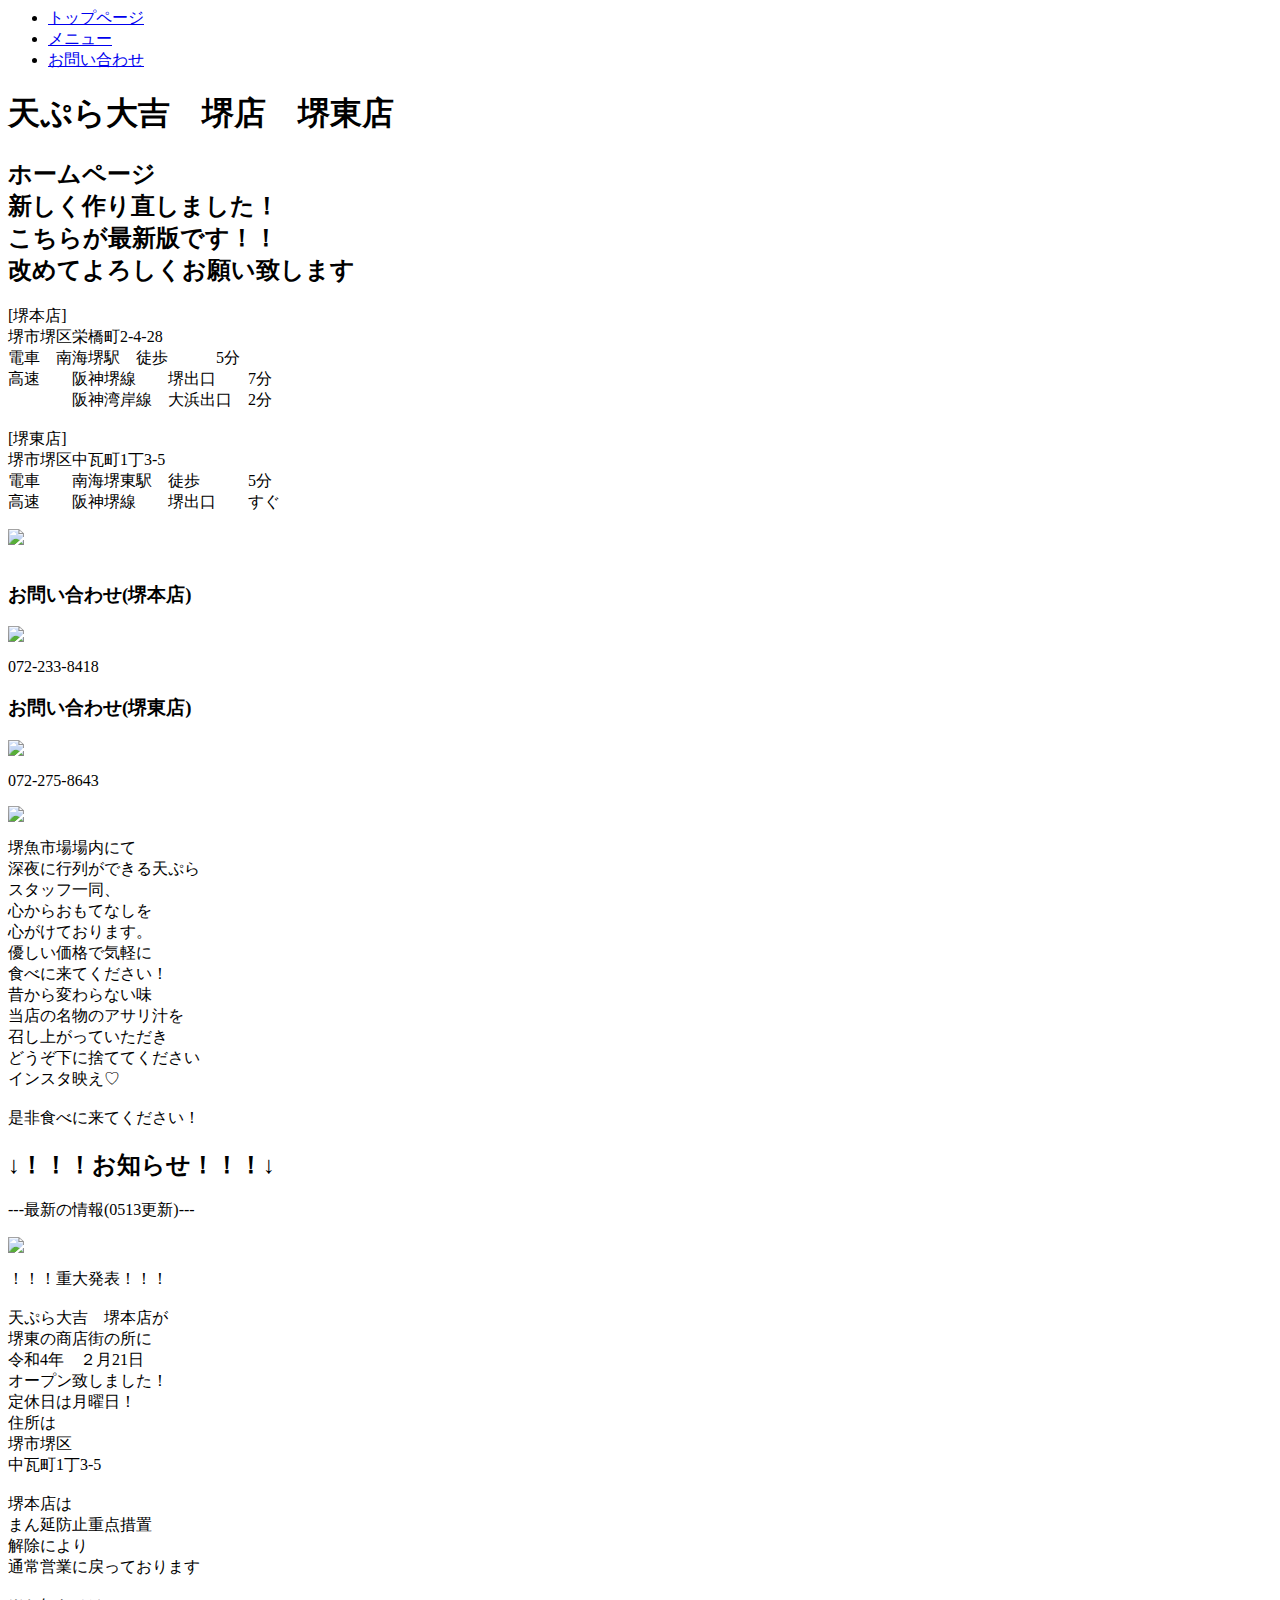
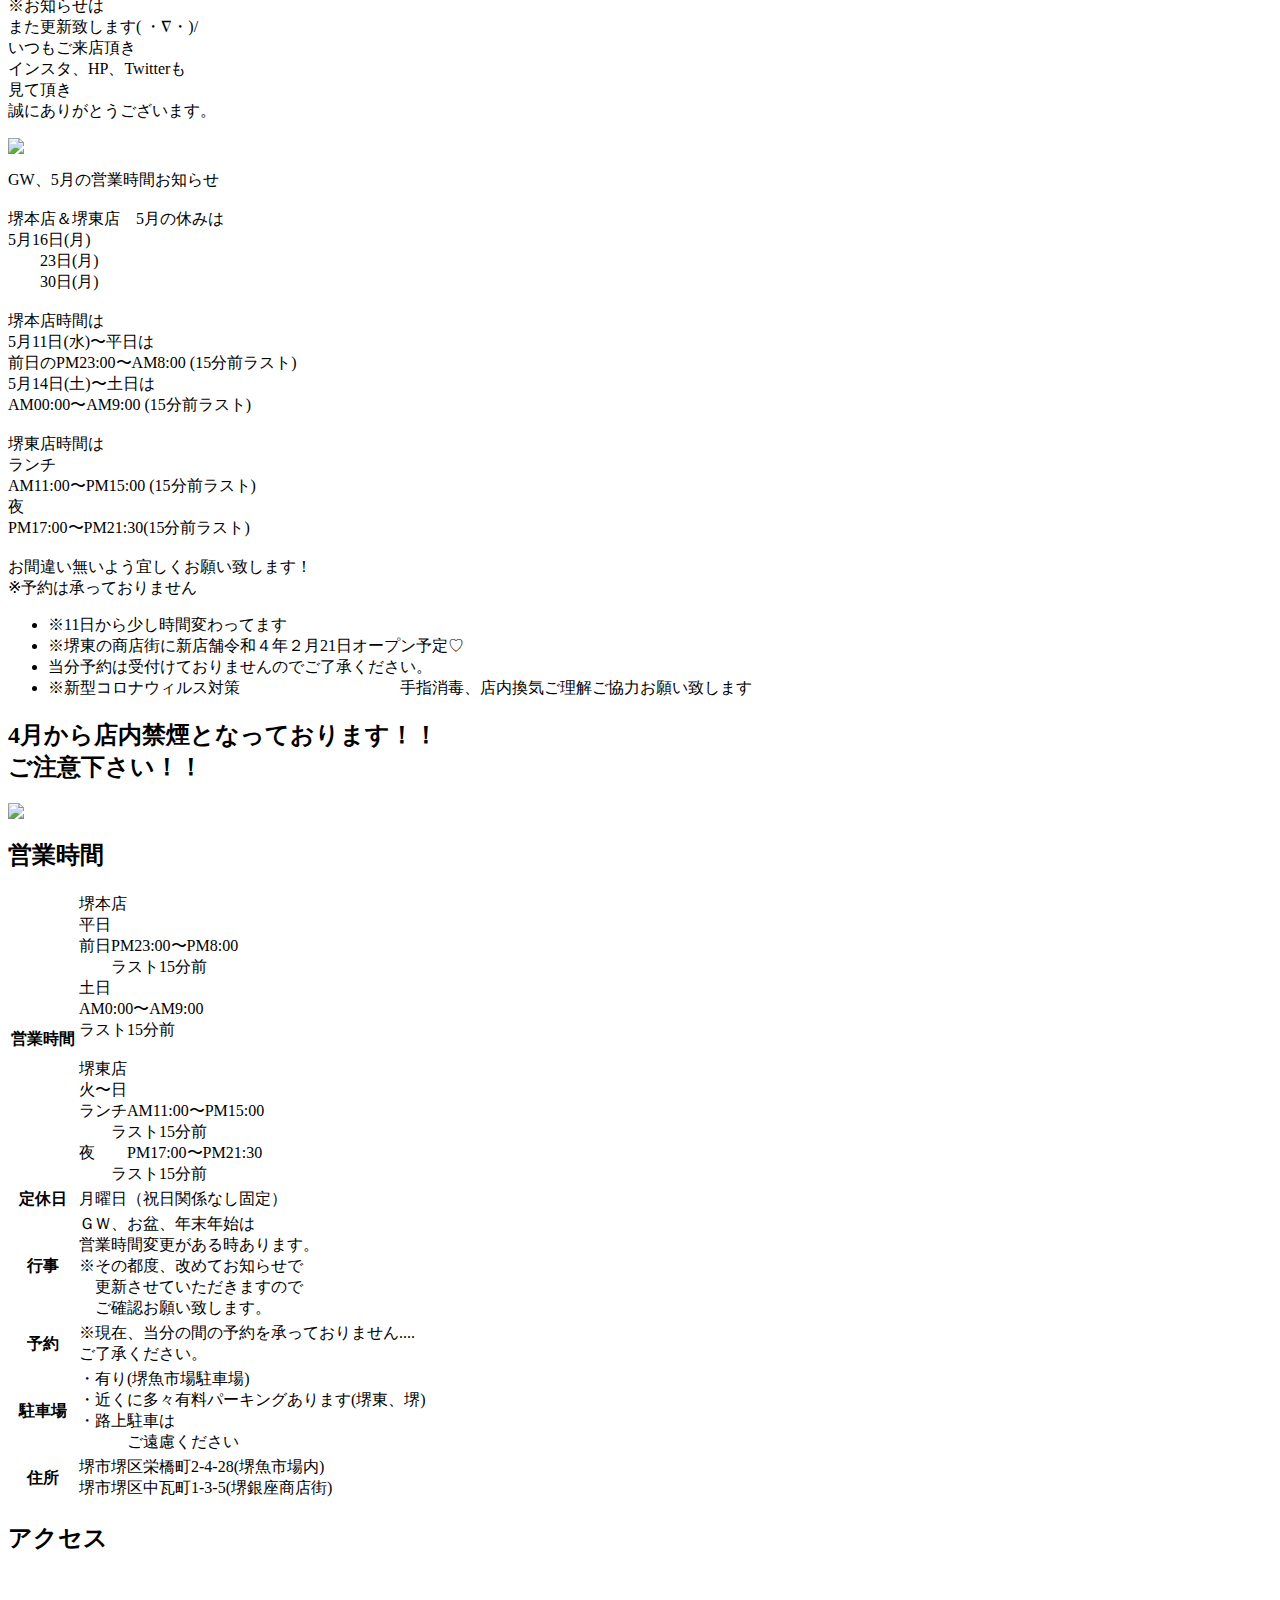
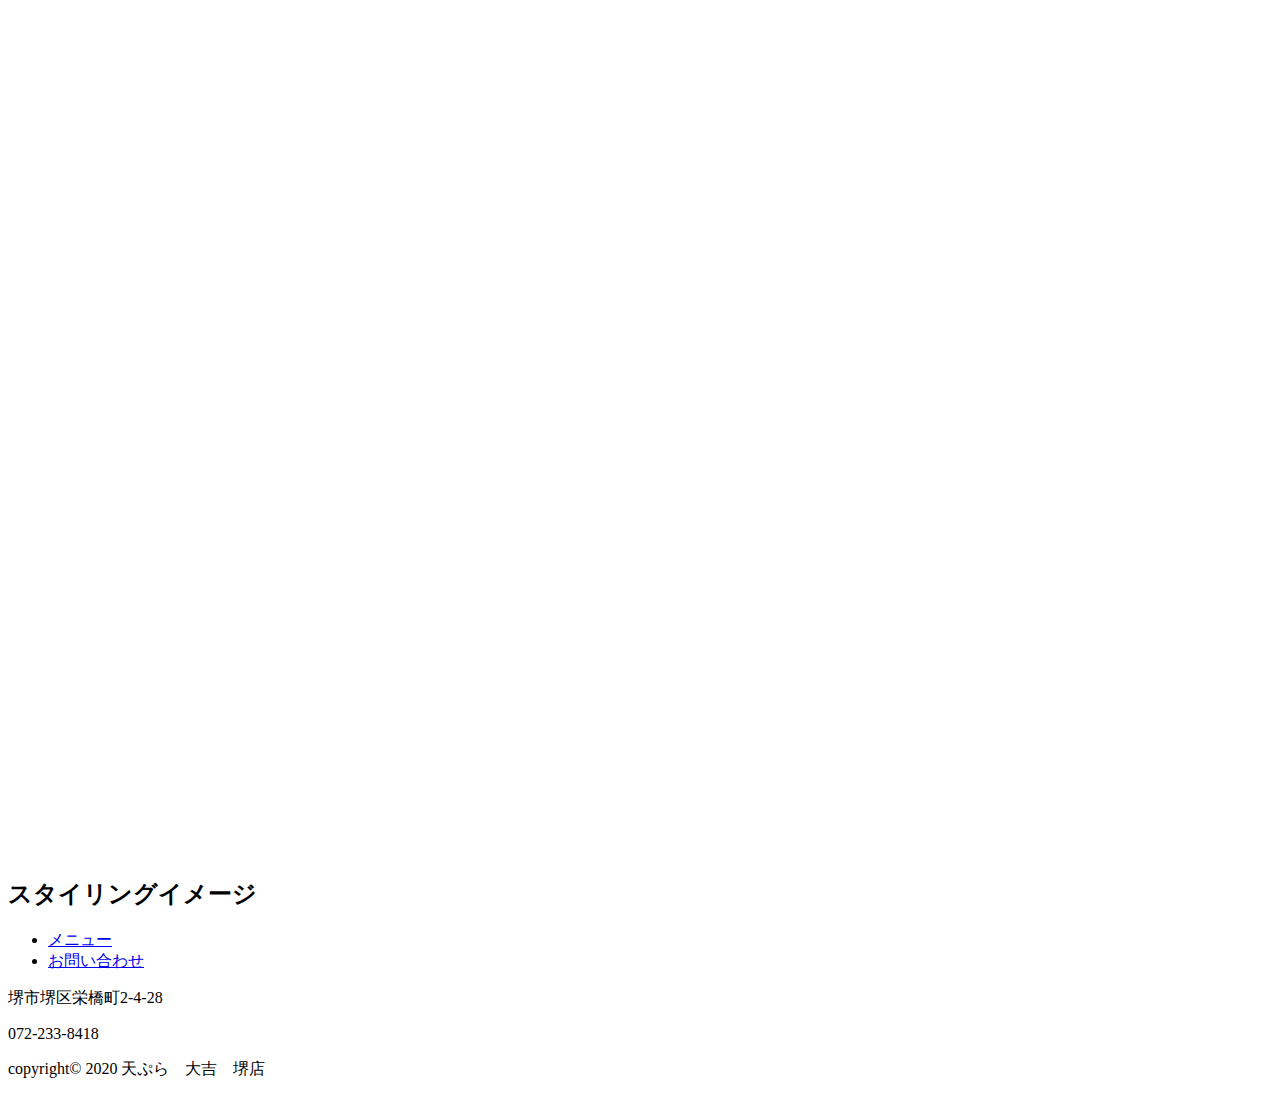
==== index.html @ 42457a8d "Add files via upload" ====
<html>
	<head>
		<link href = "assets/css/style.css" rel = "stylesheet" type = "text/css">
		<title>天ぷら大吉　堺店　堺東店</title>
	</head>
	<body>
		<header>
			<div class="obiHeaderInner">
				<ul class="obiHeaderUl">
					<li>
						<a href="#">
							<span>トップページ</span>
						</a>
					</li>
					<li>
						<a href="menu.html">
							<span>メニュー</span>
						</a>
					</li>
					<li>
						<a href="contact.html">
							<span>お問い合わせ</span>
						</a>
					</li>
				</ul>
			</div>
		</header>
		<main>
			<h1>
				天ぷら大吉　堺店　堺東店
			</h1>
			
			<h2>
				ホームページ<br>新しく作り直しました！<br>こちらが最新版です！！<br>改めてよろしくお願い致します
			</h2>
			
			<p class="access">[堺本店]
				<br>
				堺市堺区栄橋町2-4-28
				<br>
				電車　南海堺駅　徒歩　　　5分
				<br>
				高速　　阪神堺線　　堺出口　　7分
				<br>
				　　　　阪神湾岸線　大浜出口　2分
				<br>
				<br>
				[堺東店]
				<br>
				堺市堺区中瓦町1丁3-5
				<br>
				電車　　南海堺東駅　徒歩　　　5分
				<br>
				高速　　阪神堺線　　堺出口　　すぐ
			</p>
			
			
			<img src = "assets/img/index/店前写真.jpg">
			<br>
			<br>
			
			<h3>お問い合わせ(堺本店)</h3>
			<div class="telno">
				<div class="telinfo">
					<img src="assets/img/index/tel5.png" class="tel">
					<p>072-233-8418</p>
				</div>
			</div>
			<h3>お問い合わせ(堺東店)</h3>
			<div class="telno">
				<div class="telinfo">
					<img src="assets/img/index/tel5.png"  class="tel">
					<p>072-275-8643</p>
				</div>
				
			</div>
			<div class="soupinfo">
				<img src = "assets/img/index/味噌汁.jpg" class = "soup">
				<p>堺魚市場場内にて
					<br>
					深夜に行列ができる天ぷら
					<br>
					スタッフ一同、
					<br>
					心からおもてなしを
					<br>心がけております。
					<br>優しい価格で気軽に
					<br>食べに来てください！
					<br>昔から変わらない味
					<br>当店の名物のアサリ汁を
					<br>召し上がっていただき
					<br>どうぞ下に捨ててください
					<br>インスタ映え♡ 
					<br>
					<br>是非食べに来てください！
				</p>	
			</div>
			<div>
				<h2 class="news">↓！！！お知らせ！！！↓</h2>
				<p class="newsText">---最新の情報(0513更新)---</p>
			</div>
			<div class="important">
				<img src="assets/img/index/importantnews.jpg" class="importantnews">
				<p>
					！！！重大発表！！！
					<br>
					<br>
					天ぷら大吉　堺本店が
					<br>
					堺東の商店街の所に
					<br>
					令和4年　２月21日
					<br>
					オープン致しました！
					<br>
					定休日は月曜日！
					<br>
					住所は
					<br>
					堺市堺区
					<br>
					中瓦町1丁3-5
					<br>
					<br>
					堺本店は
					<br>
					まん延防止重点措置
					<br>
					解除により
					<br>
					通常営業に戻っております
					<br>
					<br>
					※お知らせは
					<br>
					また更新致します( ・∇・)/
					<br>
					いつもご来店頂き
					<br>
					インスタ、HP、Twitterも
					<br>
					見て頂き
					<br>
					誠にありがとうございます。　
				</p>
			</div>
			<div class="baseinfo">
				<img src="assets/img/index/478_850.jpg">
			</div>
			<p class="marchinfo">
				GW、5月の営業時間お知らせ
				<br>
				<br>
				堺本店＆堺東店　5月の休みは
				<br>
				5月16日(月)
				<br>
				　　23日(月)
				<br>
				　　30日(月)
				<br>
				<br>
				堺本店時間は
				<br>
				5月11日(水)〜平日は
				<br>
				前日のPM23:00〜AM8:00 (15分前ラスト)
				<br>
				5月14日(土)〜土日は
				<br>
				AM00:00〜AM9:00 (15分前ラスト)
				<br>
				<br>
				堺東店時間は
				<br>
				ランチ
				<br>
				AM11:00〜PM15:00 (15分前ラスト)
				<br>
				夜
				<br>
				PM17:00〜PM21:30(15分前ラスト)
				<br>
				<br>
				お間違い無いよう宜しくお願い致します！
				<br>
				※予約は承っておりません

			</p>
			<div>
				<ul class="infoul">
					<li class="infoli">※11日から少し時間変わってます</li>
					<li class="infoli">※堺東の商店街に新店舗令和４年２月21日オープン予定♡</li>
					<li class="infoli">当分予約は受付けておりませんのでご了承ください。</li>
					<li class="infoli">※新型コロナウィルス対策　　　　　　　　　　手指消毒、店内換気ご理解ご協力お願い致します</li>
				</ul>
			</div>
			<h2 class="noSmoking">4月から店内禁煙となっております！！
				<br>
				ご注意下さい！！
			</h2>
			<div class="slider">
				<img src="assets/img/index/刺身.jpg" class="lowfish">
			</div>
			<h2 class="openTime">営業時間</h2>
			<div class="table-area">
				<table>
					<tbody>
						<tr>
							<th>営業時間</th>
							<td>堺本店
								<br>
								平日
								<br>
								前日PM23:00〜PM8:00   
								<br>
								　　ラスト15分前
								<br>
								土日
								<br>
								AM0:00〜AM9:00
								<br>
								ラスト15分前
								<br>
								<br>
								堺東店
								<br>
								火〜日
								<br>
								ランチAM11:00〜PM15:00
								<br>
								　　ラスト15分前
								<br>
								夜　　PM17:00〜PM21:30
								<br>
								　　ラスト15分前
							</td>
						</tr>
						<tr>
							<th>定休日</th>
							<td>月曜日（祝日関係なし固定）</td>
						</tr>
						<tr>
							<th>行事</th>
							<td>
								ＧＷ、お盆、年末年始は
								<br>営業時間変更がある時あります。
								<br>※その都度、改めてお知らせで
								<br>　更新させていただきますので
								<br>　ご確認お願い致します。
							</td>
						</tr>
						<tr>
							<th>予約</th>
							<td>
								※現在、当分の間の予約を承っておりません....
								<br>ご了承ください。
							</td>
						</tr>
						<tr>
							<th>駐車場</th>
							<td>
								・有り(堺魚市場駐車場)
								<br>・近くに多々有料パーキングあります(堺東、堺)
								<br>・路上駐車は
								<br>　　　ご遠慮ください
							</td>
						</tr>
						<tr>
							<th>住所</th>
							<td>
								堺市堺区栄橋町2-4-28(堺魚市場内)
								<br>
								堺市堺区中瓦町1-3-5(堺銀座商店街)
							</td>
						</tr>
					</tbody>
				</table>
			</div>
			<h2 class="openTime">アクセス</h2>
			<div class="map">
				<iframe src="https://www.google.com/maps/embed?pb=!1m18!1m12!1m3!1d3284.892253275805!2d135.46428991505167!3d34.581592780465236!2m3!1f0!2f0!3f0!3m2!1i1024!2i768!4f13.1!3m3!1m2!1s0x6000dcc1004649e3%3A0xcbf5ff8da821c4c9!2z5aSp44G344KJIOWkp-WQiSDloLrmnKzlupc!5e0!3m2!1sja!2sjp!4v1654605203311!5m2!1sja!2sjp" width="100%" height="100%" style="border:0;" allowfullscreen="" loading="lazy" referrerpolicy="no-referrer-when-downgrade"></iframe>
			</div>
			<h2 class="openTime">スタイリングイメージ</h2>
			<div>
				<ul class="list0">
					<li class="list2">
						<a href="menu.html">
							<div>メニュー</div>
							
						</a>
					</li>
					<li class="list2">
						<a href="contact.html">
							<div>お問い合わせ</div>
							<div>
								<img src="" alt="">
							</div>
						</a>
					</li>
				</ul>
			</div>
		</main>
		<footer>
			<p class="footerinfo">堺市堺区栄橋町2-4-28</p>
			<p class="footerinfo">072-233-8418</p>
			<p class="footerinfo">copyright© 2020 天ぷら　大吉　堺店</p>
		</footer>
		
	</body>
</html>
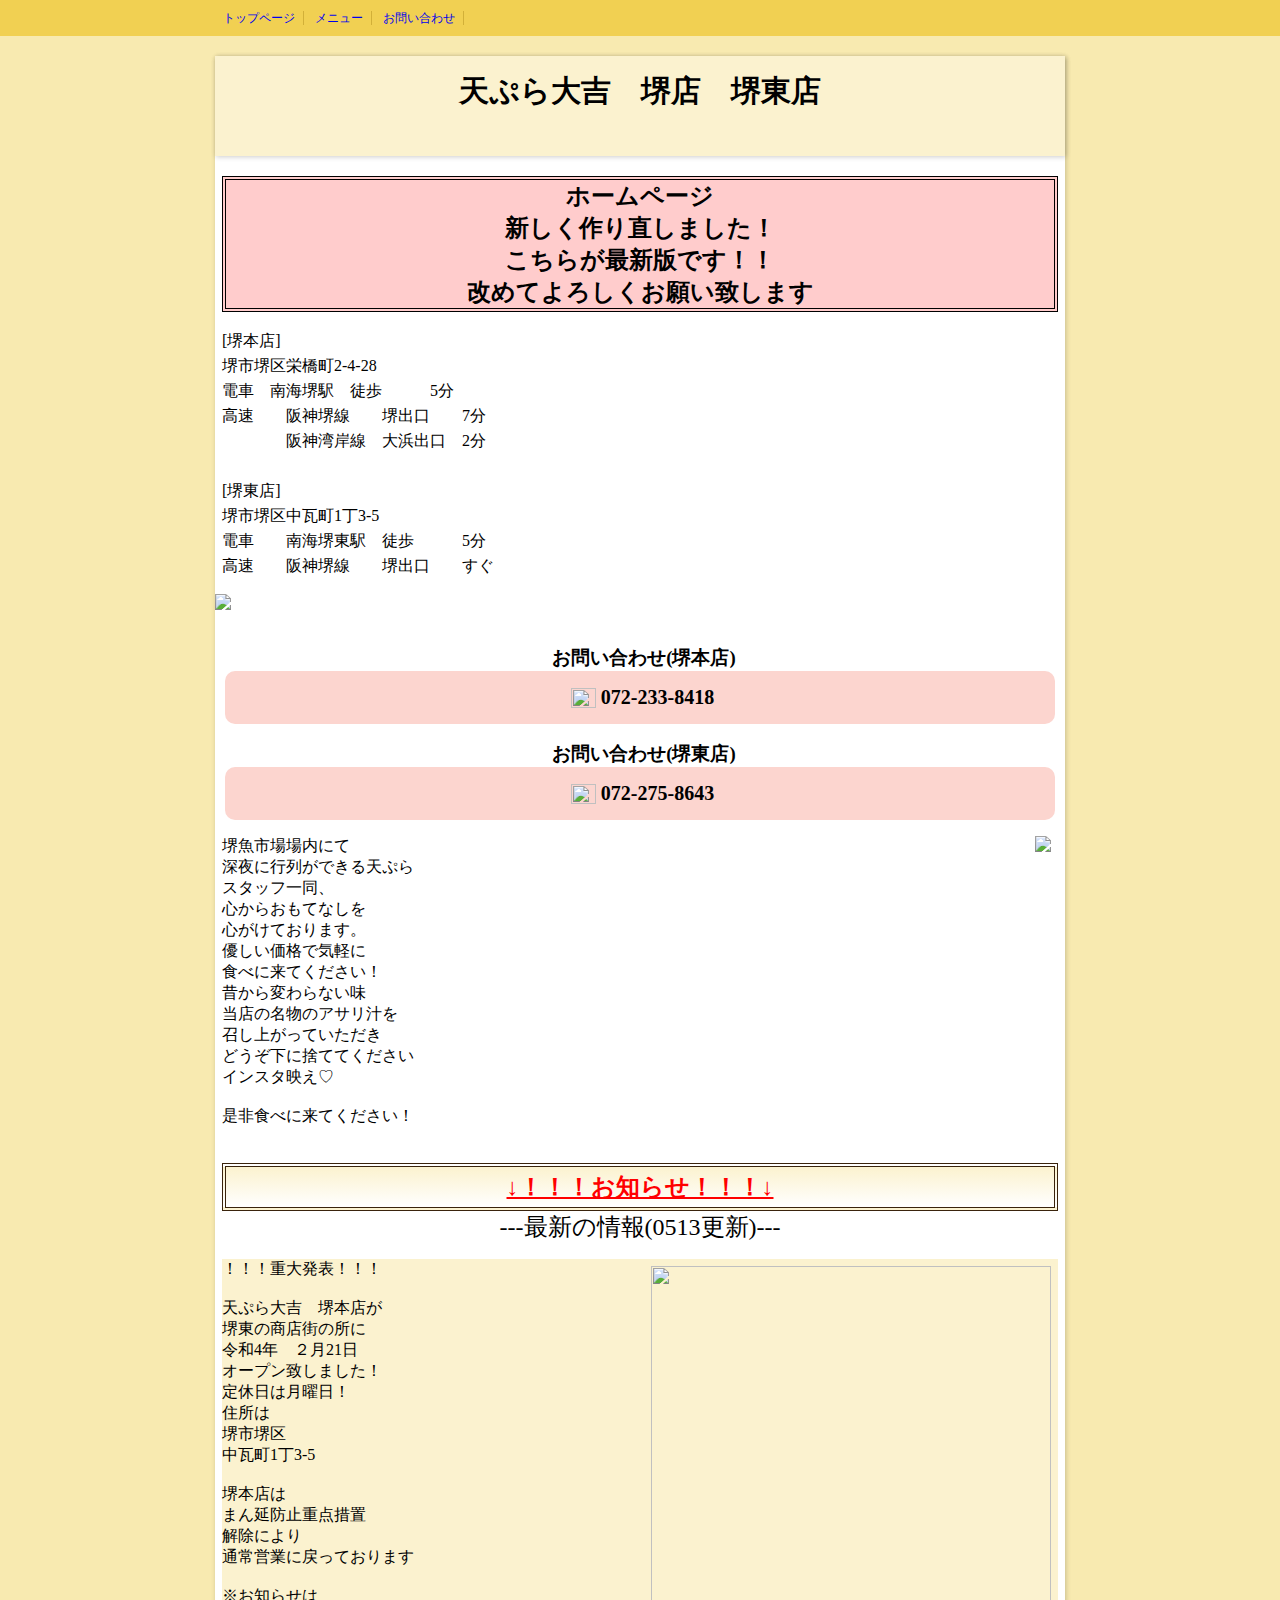
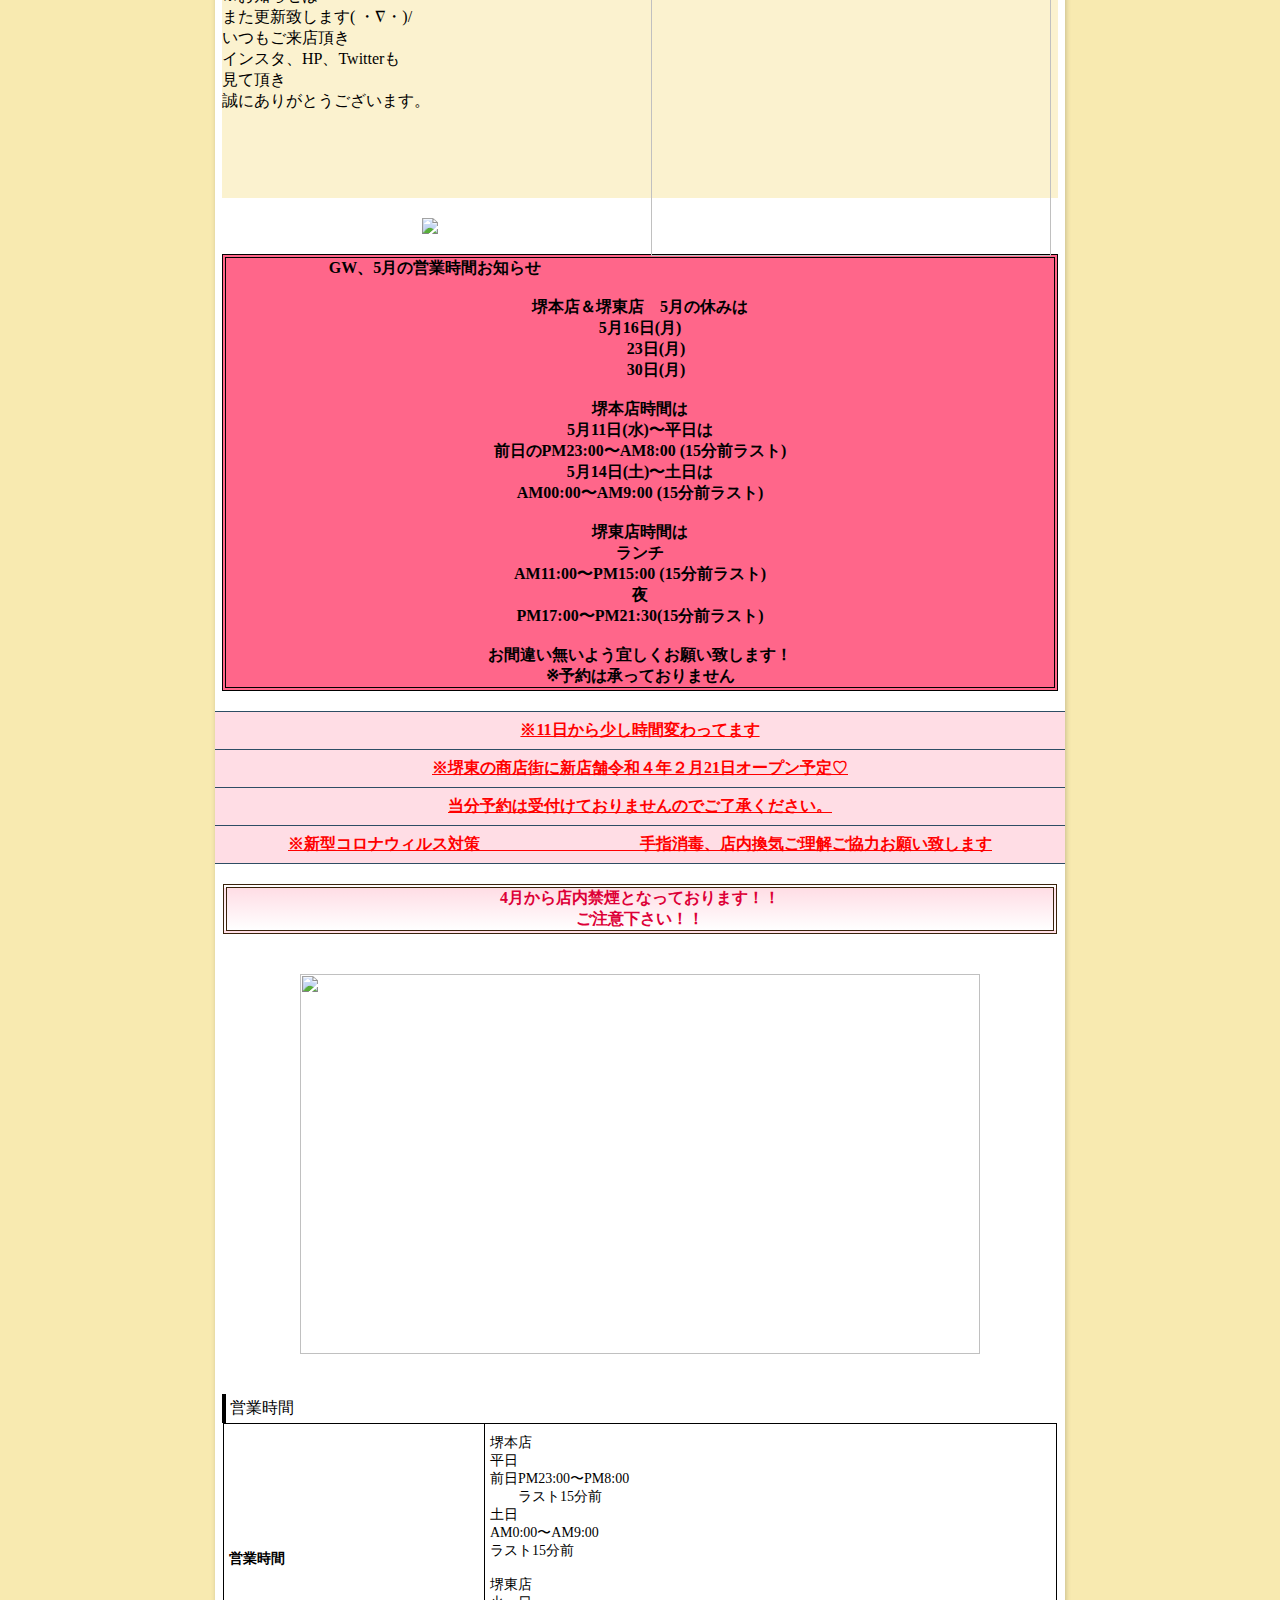
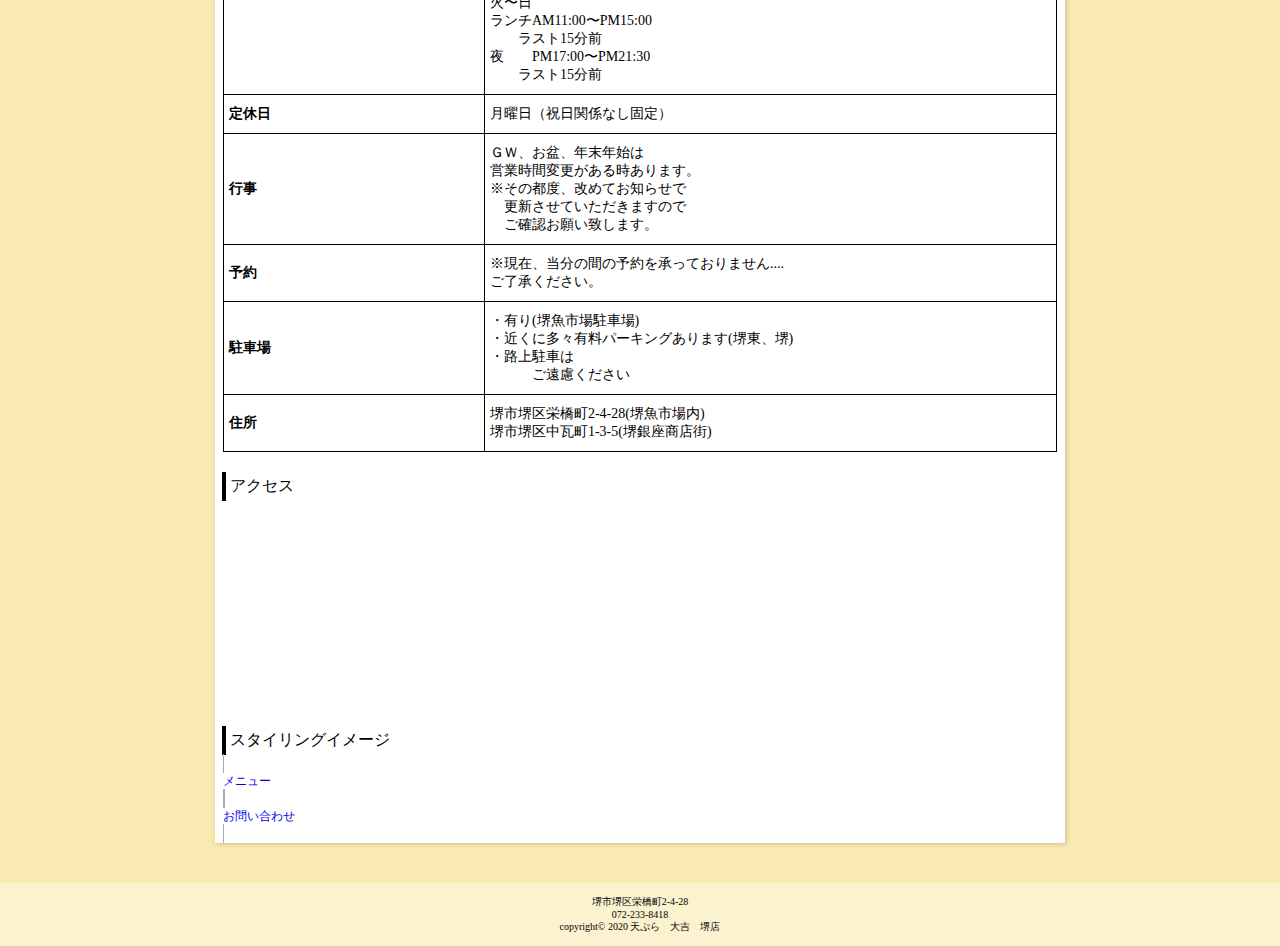
==== commit 9f302efc: "Update index.html" ====
--- a/index.html
+++ b/index.html
@@ -1,6 +1,6 @@
 <html>
 	<head>
-		<link href = "assets/css/style.css" rel = "stylesheet" type = "text/css">
+		<link href = " https://nagaichizo.github.io/daikichi/css/style.css" rel = "stylesheet" type = "text/css">
 		<title>天ぷら大吉　堺店　堺東店</title>
 	</head>
 	<body>
